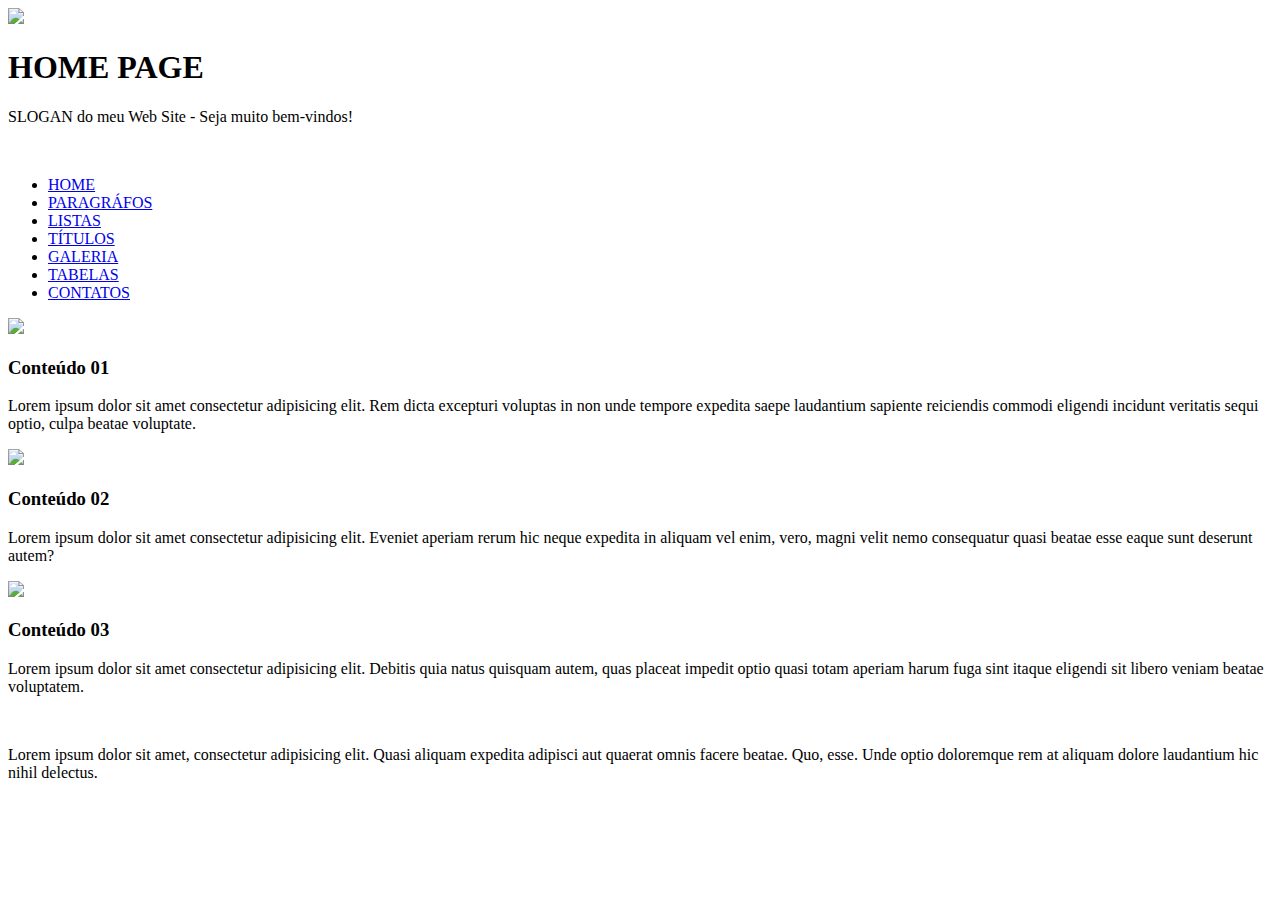
==== index.html @ 8dae601b "Add files via upload" ====
<!DOCTYPE html>
<html lang="pt-br">
<head>
    <meta charset="UTF-8">
    <meta http-equiv="X-UA-Compatible" content="IE=edge">
    <meta name="viewport" content="width=device-width, initial-scale=1.0">
    <title>Home Page</title>
    <link rel="stylesheet" type="text/css" href="estilos.css"/>
</head>
<body>
    <div id="img">
        <img src="img/img6.jpg">

    </div>
    <div id="h1">
        <h1>HOME PAGE</h1>

    </div>
    <div id="topo">
        <p>SLOGAN do meu Web Site - Seja muito bem-vindos!</p>

    </div><br>
    <div id="menu">
        <ul>
            <li><a href="index.html">HOME</a></li>
            <li><a href="paragrafos.html">PARAGRÁFOS</a></li>
            <li><a href="listas.html">LISTAS</a></li>
            <li><a href="titulos.html">TÍTULOS</a></li>
            <li><a href="imagens.html">GALERIA</a></li>
            <li><a href="tabelas.html">TABELAS</a></li>
            <li><a href="contato.html">CONTATOS</a></li>
        </ul>

    </div>
    <div id="conteudo1">
        <img src="img/img1.jpg">
        <h3>Conteúdo 01</h3>
        <p>Lorem ipsum dolor sit amet consectetur adipisicing elit. Rem dicta excepturi voluptas in non unde tempore expedita saepe laudantium sapiente reiciendis commodi eligendi incidunt veritatis sequi optio, culpa beatae voluptate.</p>

    </div>
    <div id="conteudo2">
        <img src="img/img3.jpg">
        <h3>Conteúdo 02</h3>
        <p>Lorem ipsum dolor sit amet consectetur adipisicing elit. Eveniet aperiam rerum hic neque expedita in aliquam vel enim, vero, magni velit nemo consequatur quasi beatae esse eaque sunt deserunt autem?</p>

    </div>
    <div id="conteudo3">
        <img src="img/img4.jpg">
        <h3>Conteúdo 03</h3>
        <p>Lorem ipsum dolor sit amet consectetur adipisicing elit. Debitis quia natus quisquam autem, quas placeat impedit optio quasi totam aperiam harum fuga sint itaque eligendi sit libero veniam beatae voluptatem.</p>

    </div><br>
    <div id="rodape">
        <p>Lorem ipsum dolor sit amet, consectetur adipisicing elit. Quasi aliquam expedita adipisci aut quaerat omnis facere beatae. Quo, esse. Unde optio doloremque rem at aliquam dolore laudantium hic nihil delectus.</p>
        
    </div>


</body>
</html>
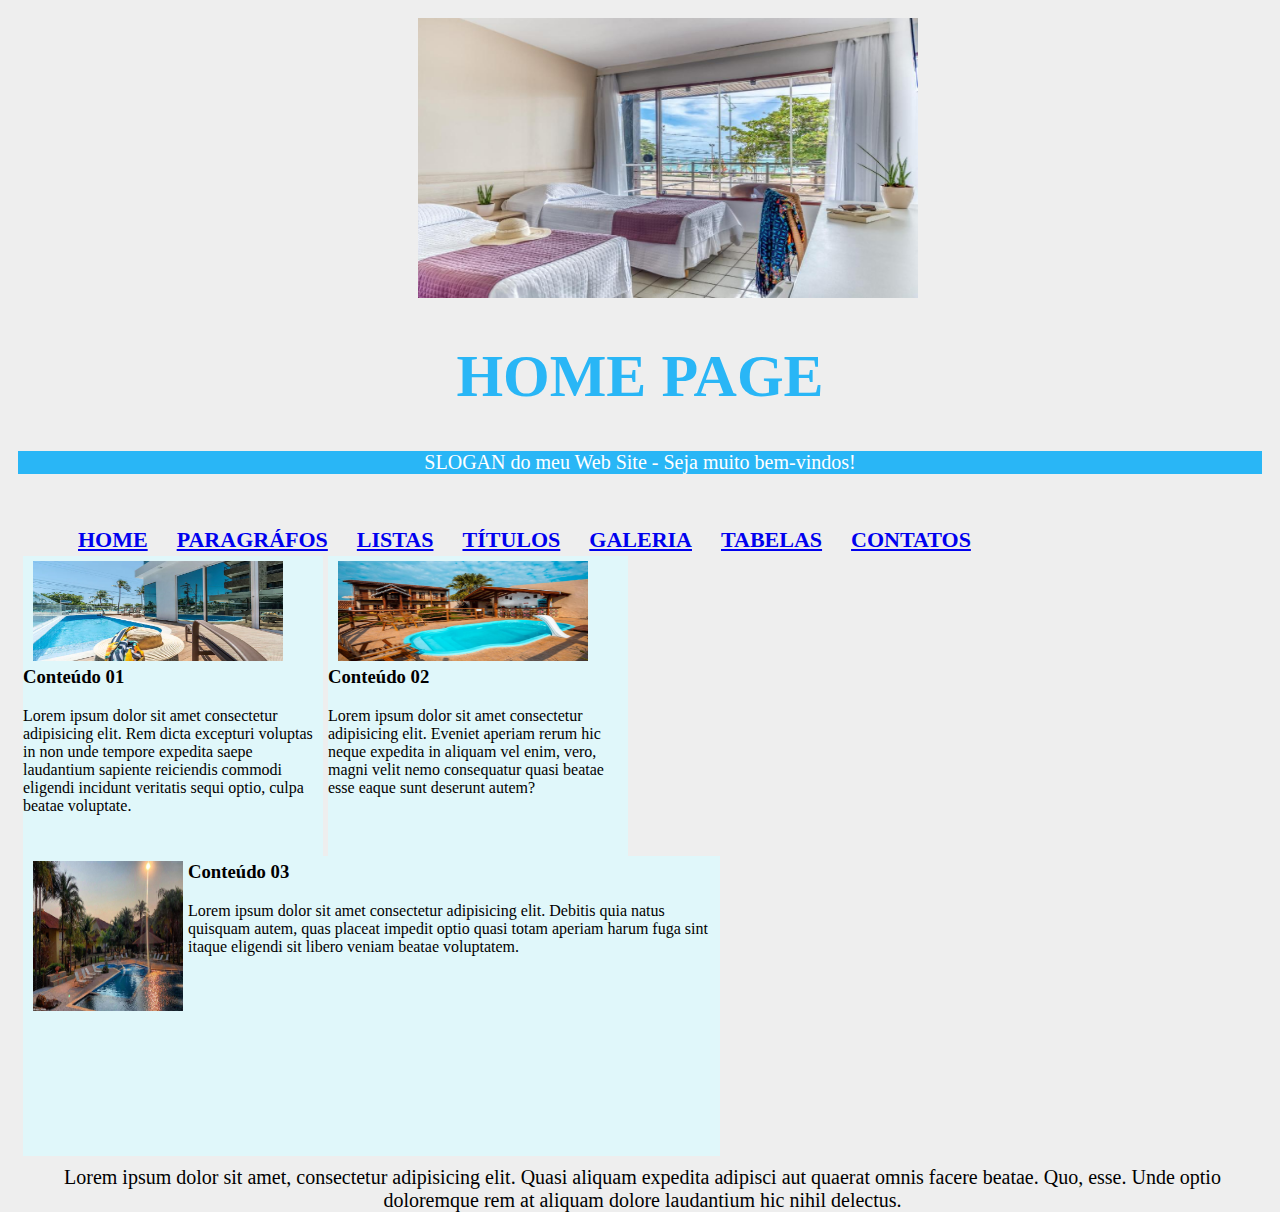
==== commit 38349639: "Update index.html" ====
--- a/index.html
+++ b/index.html
@@ -9,7 +9,7 @@
 </head>
 <body>
     <div id="img">
-        <img src="img/img6.jpg">
+        <img src="img6.jpg">
 
     </div>
     <div id="h1">
@@ -33,19 +33,19 @@
 
     </div>
     <div id="conteudo1">
-        <img src="img/img1.jpg">
+        <img src="img1.jpg">
         <h3>Conteúdo 01</h3>
         <p>Lorem ipsum dolor sit amet consectetur adipisicing elit. Rem dicta excepturi voluptas in non unde tempore expedita saepe laudantium sapiente reiciendis commodi eligendi incidunt veritatis sequi optio, culpa beatae voluptate.</p>
 
     </div>
     <div id="conteudo2">
-        <img src="img/img3.jpg">
+        <img src="img3.jpg">
         <h3>Conteúdo 02</h3>
         <p>Lorem ipsum dolor sit amet consectetur adipisicing elit. Eveniet aperiam rerum hic neque expedita in aliquam vel enim, vero, magni velit nemo consequatur quasi beatae esse eaque sunt deserunt autem?</p>
 
     </div>
     <div id="conteudo3">
-        <img src="img/img4.jpg">
+        <img src="img4.jpg">
         <h3>Conteúdo 03</h3>
         <p>Lorem ipsum dolor sit amet consectetur adipisicing elit. Debitis quia natus quisquam autem, quas placeat impedit optio quasi totam aperiam harum fuga sint itaque eligendi sit libero veniam beatae voluptatem.</p>
 
@@ -57,4 +57,4 @@
 
 
 </body>
-</html>+</html>
--- a/estilos.css
+++ b/estilos.css
@@ -0,0 +1,100 @@
+body {
+    background-color: #EEEEEE;
+    padding: 10px 10px 10px 10px;
+}
+h1 {
+    color: #29B6F6;
+    font-size: 60px;
+    text-align: center;
+}
+img {
+    width: 500px;
+    height: 280px;
+    top: 50%;
+    margin-left: 400px;
+}
+#topo{
+    background-color: #29B6F6;
+}
+#topo p {
+    color: white;
+    font-size: 20px;
+    text-align: center;
+}
+#menu {
+    height: 29px;
+    margin-top: 15px;
+}
+#menu ul{
+    list-style: none;
+    margin: 0;
+}
+#menu ul li {
+    font-size: 22px;
+    font-weight: bold;
+    list-style: none;
+    display: inline;
+    margin-left: 15px;
+    padding: 5px;
+    border-left: 5px;
+}
+#conteudo1 {
+    background-color: #E0F7FA;
+    height: 300px;
+    width: 300px;
+    margin-left: 5px;
+    float: left;
+}
+#conteudo1 img{
+    width: 250px;
+    height: 100px;
+    margin-left: 5px;
+    float: left;
+    padding: 5px;
+}
+#conteudo2 {
+    background-color: #E0F7FA;
+    height: 300px;
+    width: 300px;
+    margin-left: 5px;
+    float: left;
+}
+#conteudo2 img{
+    width: 250px;
+    height: 100px;
+    margin-left: 5px;
+    float: left;
+    padding: 5px;
+}
+#conteudo3 {
+    background-color: #E0F7FA;
+    height: 300px;
+    width: 697px;
+    margin-left: 5px;
+    float: left;
+}
+#conteudo3 img {
+    width: 150px;
+    height: 150px;
+    margin-left: 5px;
+    float: left;
+    padding: 5px;
+}
+#rodape {
+    background-color: #EEEEEE;
+    height: 50px;
+    width: 1305;
+    margin-left: 5px;
+    margin-top: 5px;
+    float: left;
+}
+#rodape p {
+    color: black;
+    font-size: 20px;
+    text-align: center;
+    margin-top: 5px;
+}
+h3 {
+    margin-top: 5px;
+    color: black;
+}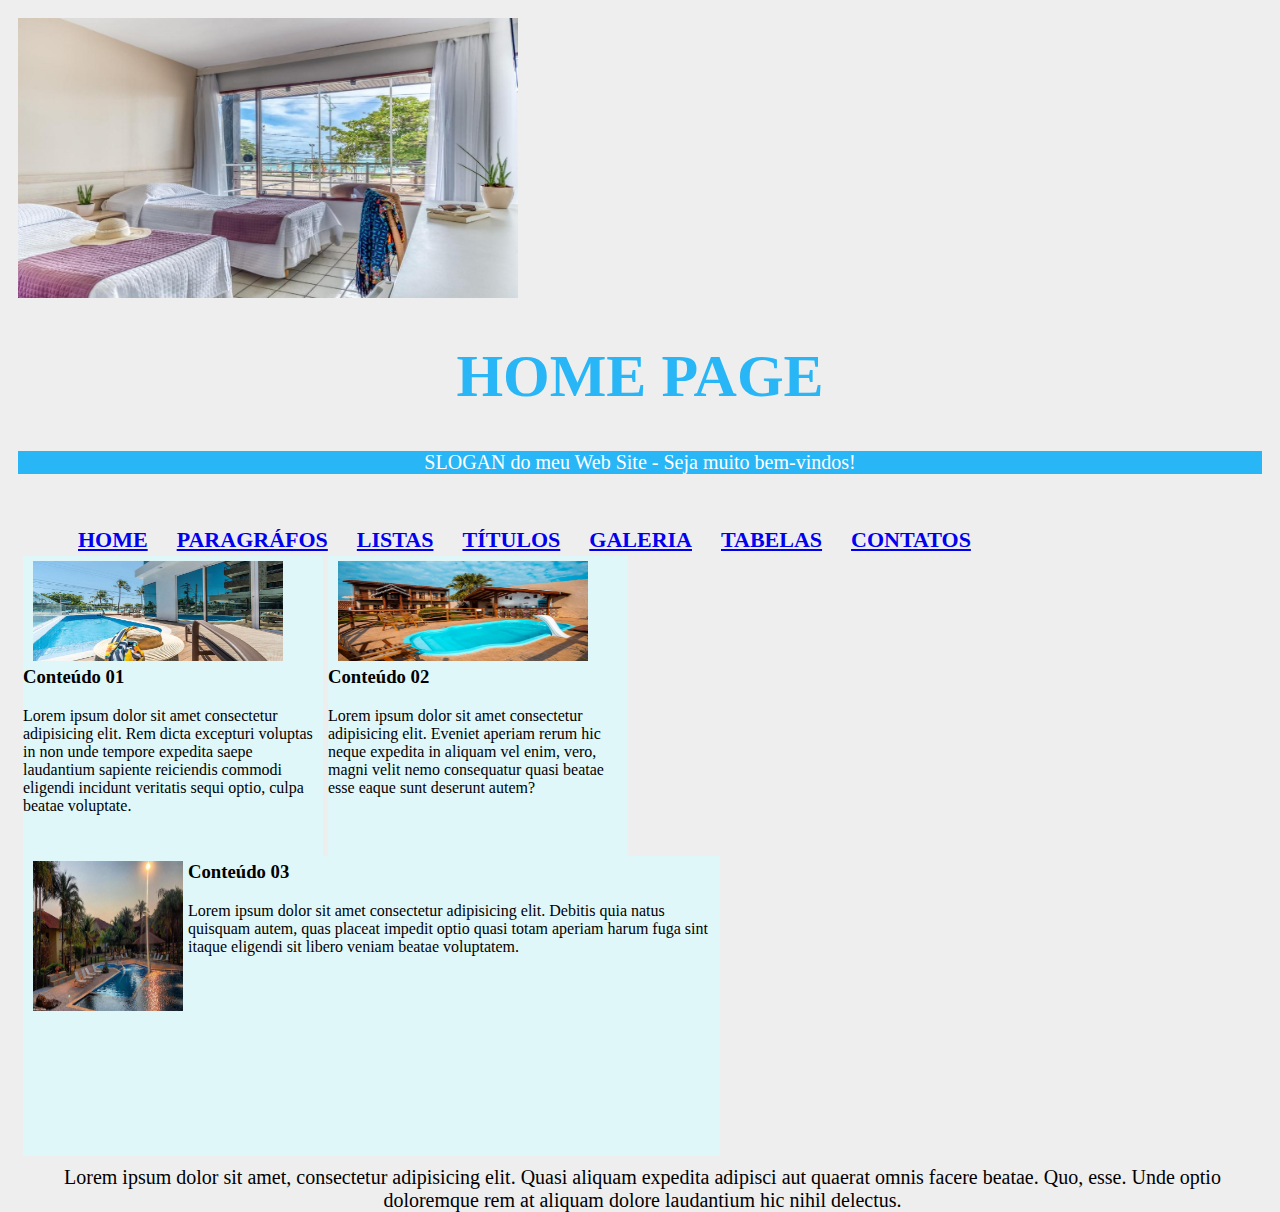
==== commit 6b140c2a: "Update index.html" ====
--- a/index.html
+++ b/index.html
@@ -55,6 +55,5 @@
         
     </div>
 
-
 </body>
 </html>
--- a/estilos.css
+++ b/estilos.css
@@ -11,7 +11,7 @@
     width: 500px;
     height: 280px;
     top: 50%;
-    margin-left: 400px;
+    margin: center;
 }
 #topo{
     background-color: #29B6F6;
@@ -97,4 +97,4 @@
 h3 {
     margin-top: 5px;
     color: black;
-}+}
